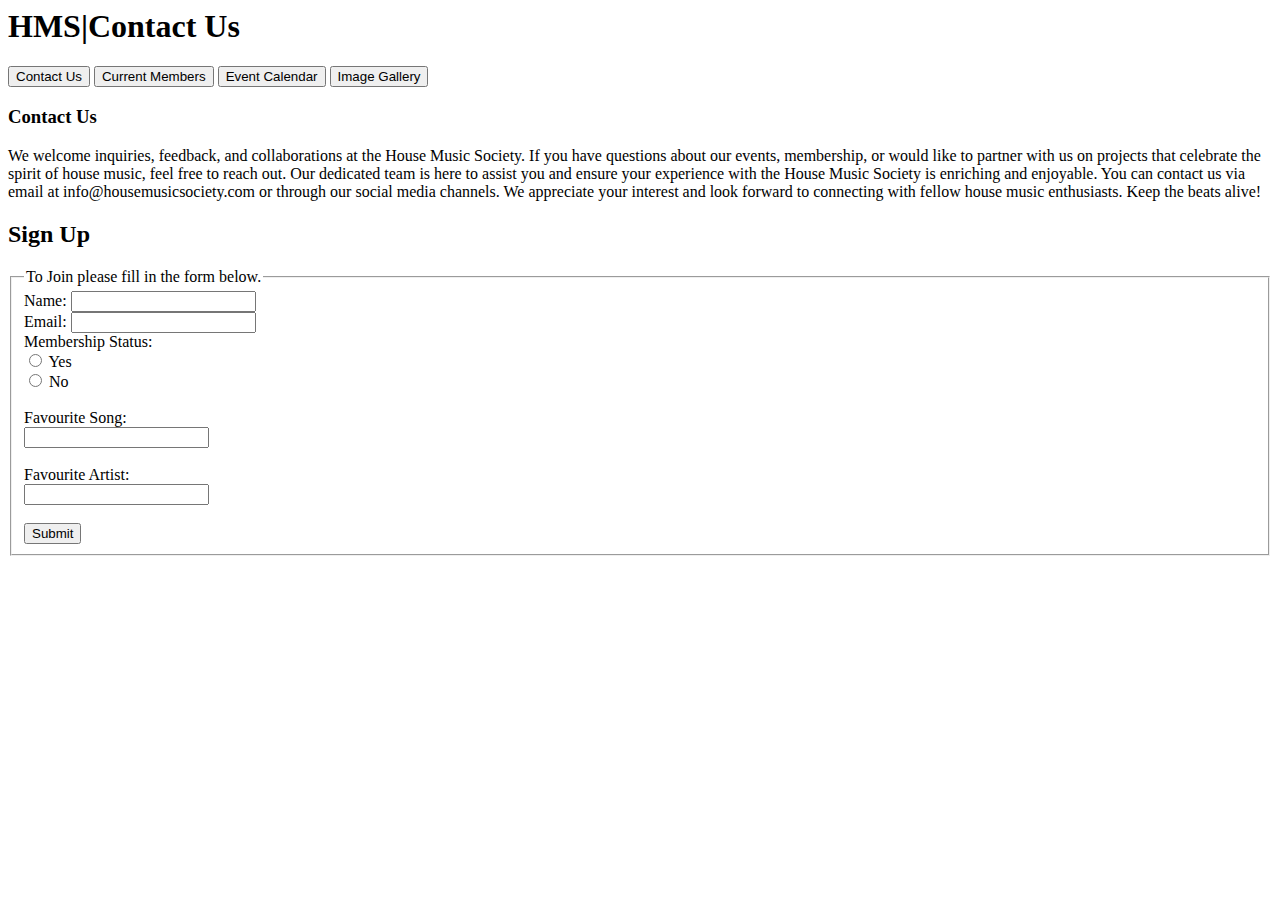
==== COUREWORK/contact_us.html @ e4259c4f "Add files via upload" ====
<html>
    <head>
        <title>House Music Society</title>

    </head>
    <body>
        <header>
            <h1>HMS|Contact Us</h1>

        </header>

        <nav>
            <a href="contact_us.html">
            <button >Contact Us</button></a>

            <a href="current_members.html">
            <button>Current Members</button></a>

            <a href="event_calendar.html">
            <button>Event Calendar</button></a>

            <a href="img_gallery.html">
            <button>Image Gallery</button></a>

        </nav>
        <main>
            <h3>Contact Us</h3>
            <p>We welcome inquiries, feedback, and collaborations at the House Music Society. If you have questions about our events, membership, or would like to partner with us on projects that celebrate the spirit of house music, feel free to reach out. Our dedicated team is here to assist you and ensure your experience with the House Music Society is enriching and enjoyable. You can contact us via email at info@housemusicsociety.com or through our social media channels. We appreciate your interest and look forward to connecting with fellow house music enthusiasts. Keep the beats alive!</p>
            <h2>Sign Up</h2>
            <form>
                <fieldset>
                    <legend>To Join please fill in the form below.</legend>
                <label for="name">Name:</label>
                <input type="text" name="name" value=""/> <br/>
                <label for="email">Email:</label>
                <input type="text" name="email" value=""/> <br/>
                <label for="membership_choice">Membership Status:</label><br>
                <input type="radio" id="member_yes" name="membership_choice" value="yes">
                <label for="member_yes">Yes</label><br>
                <input type="radio" id="member_no" name="membership_choice" value="no">
                <label for="member_no">No</label><br><br>
                <label for="favorite_song">Favourite Song:</label><br>
                <input type="text" id="favorite_song" name="favorite_song"><br><br>
                <label for="favorite_song">Favourite Artist:</label><br>
                <input type="text" id="favorite_song" name="favorite_song"><br><br>
                <input type="submit" value="Submit">
            </fieldset>
            </form>
            
        
        
        </main>
        
        <aside>

        </aside>

        <footer>

        </footer>


    </body>


</html>
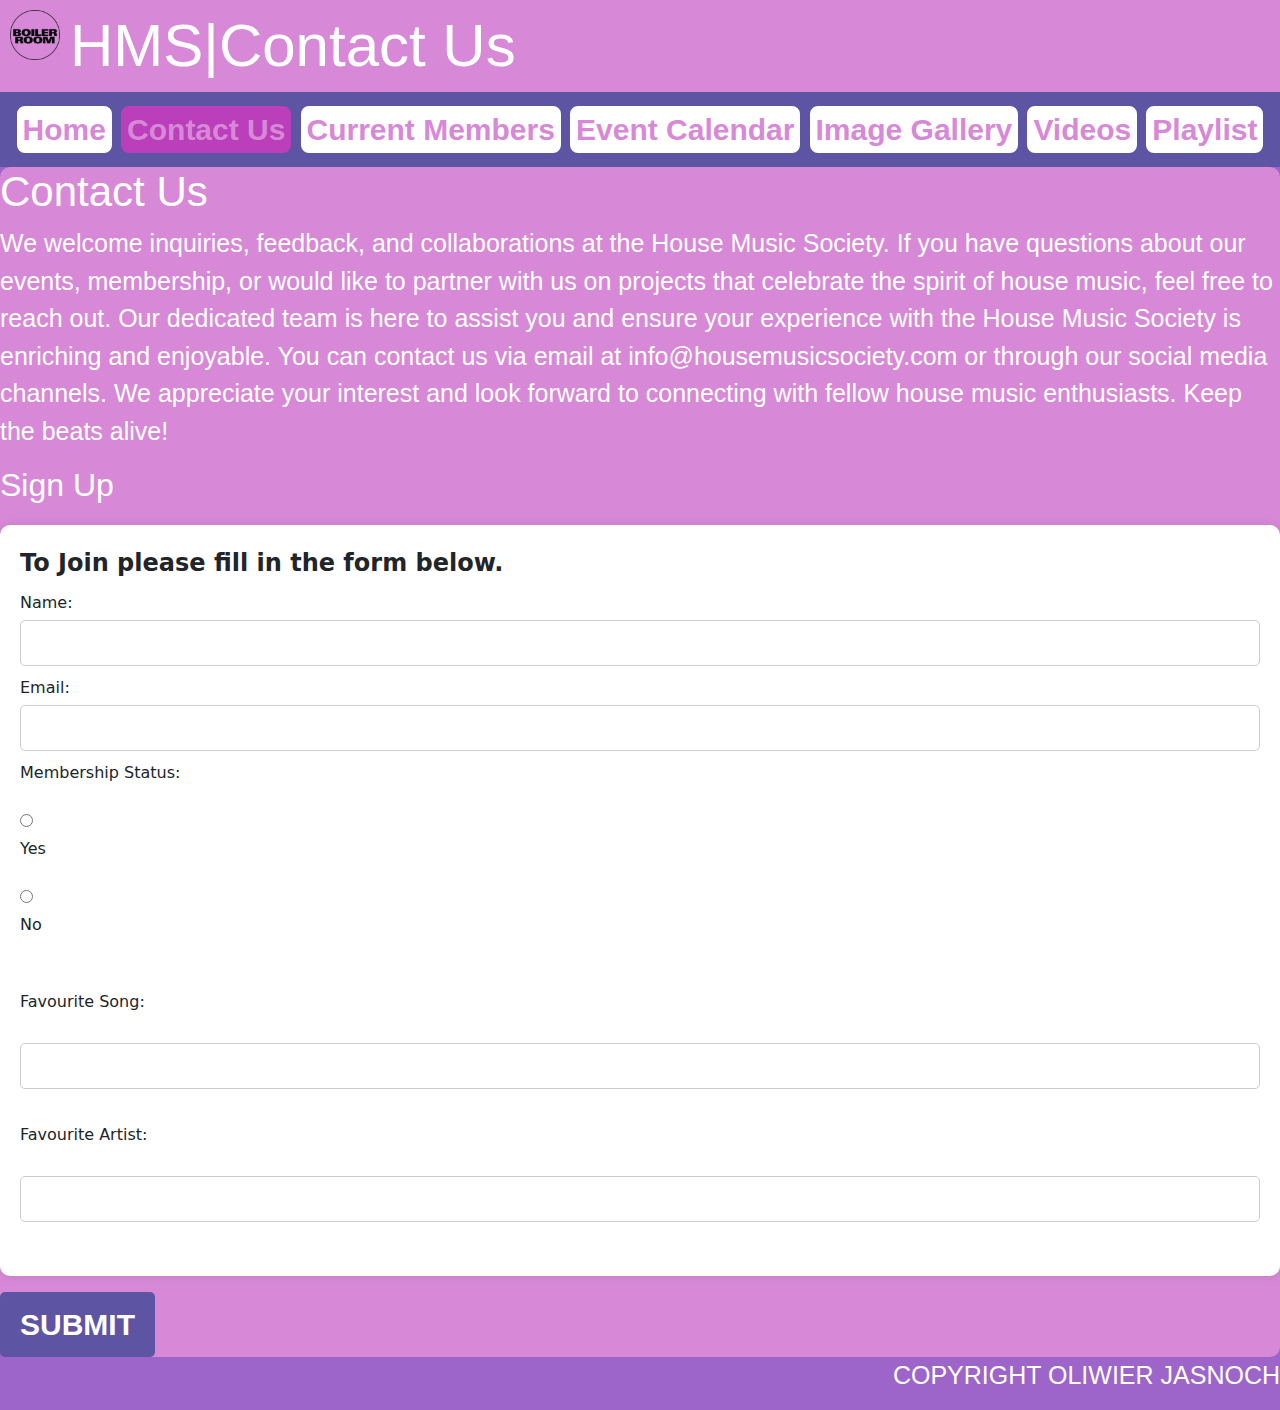
==== commit 4f61c264: "Add files via upload" ====
--- a/COUREWORK/contact_us.html
+++ b/COUREWORK/contact_us.html
@@ -1,17 +1,23 @@
+<link href="https://cdn.jsdelivr.net/npm/bootstrap@5.3.3/dist/css/bootstrap.min.css" rel="stylesheet" integrity="sha384-QWTKZyjpPEjISv5WaRU9OFeRpok6YctnYmDr5pNlyT2bRjXh0JMhjY6hW+ALEwIH" crossorigin="anonymous">
+<script src="https://cdn.jsdelivr.net/npm/bootstrap@5.3.3/dist/js/bootstrap.bundle.min.js" integrity="sha384-YvpcrYf0tY3lHB60NNkmXc5s9fDVZLESaAA55NDzOxhy9GkcIdslK1eN7N6jIeHz" crossorigin="anonymous"></script>
+<link rel="stylesheet" href="css/styles.css">
 <html>
     <head>
         <title>House Music Society</title>
-
     </head>
     <body>
         <header>
+            <img id ="logo" src="images/logo.png" witdh="100" height="100" alt="Logo picture">
             <h1>HMS|Contact Us</h1>
-
         </header>
 
         <nav>
+<a href="index.html">
+    <button>Home</button>
+</a>
+
             <a href="contact_us.html">
-            <button >Contact Us</button></a>
+            <button id="active">Contact Us</button></a>
 
             <a href="current_members.html">
             <button>Current Members</button></a>
@@ -22,7 +28,13 @@
             <a href="img_gallery.html">
             <button>Image Gallery</button></a>
 
+            <a href="videos.html">
+                <button>Videos</button></a>
+
+                <a href="playlist.html">
+                    <button>Playlist</button></a>
         </nav>
+
         <main>
             <h3>Contact Us</h3>
             <p>We welcome inquiries, feedback, and collaborations at the House Music Society. If you have questions about our events, membership, or would like to partner with us on projects that celebrate the spirit of house music, feel free to reach out. Our dedicated team is here to assist you and ensure your experience with the House Music Society is enriching and enjoyable. You can contact us via email at info@housemusicsociety.com or through our social media channels. We appreciate your interest and look forward to connecting with fellow house music enthusiasts. Keep the beats alive!</p>
@@ -30,37 +42,32 @@
             <form>
                 <fieldset>
                     <legend>To Join please fill in the form below.</legend>
-                <label for="name">Name:</label>
-                <input type="text" name="name" value=""/> <br/>
-                <label for="email">Email:</label>
-                <input type="text" name="email" value=""/> <br/>
-                <label for="membership_choice">Membership Status:</label><br>
-                <input type="radio" id="member_yes" name="membership_choice" value="yes">
-                <label for="member_yes">Yes</label><br>
-                <input type="radio" id="member_no" name="membership_choice" value="no">
-                <label for="member_no">No</label><br><br>
-                <label for="favorite_song">Favourite Song:</label><br>
-                <input type="text" id="favorite_song" name="favorite_song"><br><br>
-                <label for="favorite_song">Favourite Artist:</label><br>
-                <input type="text" id="favorite_song" name="favorite_song"><br><br>
-                <input type="submit" value="Submit">
-            </fieldset>
+                    <label for="name">Name:</label>
+                    <input type="text" name="name" value=""/> <br/>
+                    <label for="email">Email:</label>
+                    <input type="text" name="email" value=""/> <br/>
+                    <label for="membership_choice">Membership Status:</label><br>
+                    <input type="radio" id="member_yes" name="membership_choice" value="yes">
+                    <label for="member_yes">Yes</label><br>
+                    <input type="radio" id="member_no" name="membership_choice" value="no">
+                    <label for="member_no">No</label><br><br>
+                    <label for="favorite_song">Favourite Song:</label><br>
+                    <input type="text" id="favorite_song" name="favorite_song"><br><br>
+                    <label for="favorite_artist">Favourite Artist:</label><br> <!-- Changed id from 'favorite_song' to 'favorite_artist' -->
+                    <input type="text" id="favorite_artist" name="favorite_artist"><br><br> <!-- Changed id from 'favorite_song' to 'favorite_artist' -->
+                </fieldset>
             </form>
-            
-        
-        
+            <div>
+                <p id="form_outcome"></p> <!-- Corrected the id attribute -->
+                <button type="button" onclick='document.getElementById("form_outcome").innerHTML="Form has been sent successfully!"'>SUBMIT</button>
+            </div>
         </main>
         
         <aside>
-
         </aside>
 
         <footer>
-
+            <p>COPYRIGHT OLIWIER JASNOCH</p>
         </footer>
-
-
     </body>
-
-
-</html>+</html>
--- a/COUREWORK/css/styles.css
+++ b/COUREWORK/css/styles.css
@@ -0,0 +1,163 @@
+body{
+    background-color:#9d65c9;}
+    header{
+    background-color:#d789d7;
+    border: left 10px;
+    border: right 10px;
+    padding:10px;}
+    
+#logo{height:50px;width:50px;float:left;margin-right:10px;}
+    
+    h1, h2, h3, h4, h5, h6, p{
+        font-family:'Segoe UI', Tahoma, Geneva, Verdana, sans-serif;
+        color:white;}
+    
+    td{
+    font-family:'Segoe UI', Tahoma, Geneva, Verdana, sans-serif;
+    color:white;
+    text-align:center;}
+    
+    h1{
+    font-size:60px;display:inline;}
+    
+    h3{
+    font-size:42px;
+    }
+    
+    p{
+    font-size:25px;
+    }
+    
+    main{
+    background-color:#d789d7;
+    border-radius:10px;
+    }
+    
+    aside{
+        background-color:#d789d7;
+        border-radius:10px;
+        }
+    
+    footer{
+    background-color:#9d65c9;
+    border-radius:10px; 
+    }
+    
+    nav , button{
+    border:2px solid #5d54a4;
+    }
+
+nav{background-color: #5d54a4;padding:10px;
+
+}
+    
+    
+    nav,button,a{
+    color:black;
+    text-align:center;
+    text-decoration: none;
+    }
+    
+    button:hover{
+        background-color:#d789d7;color:white;
+    }
+    
+    /* Add styles for the form */
+    form {
+        padding: 20px;
+        background-color: #ffffff; /* White background */
+        border-radius: 10px;
+        box-shadow: 0px 0px 10px rgba(0, 0, 0, 0.1); /* Add shadow */
+        margin-top: 20px; /* Add some space between the form and other content */
+    }
+    
+    fieldset {
+        border: none; /* Remove border from fieldset */
+    }
+    
+    legend {
+        font-size: 24px;
+        font-weight: bold;
+        margin-bottom: 10px;
+    }
+    
+    label {
+        display: block;
+        margin-bottom: 5px;
+    }
+    
+    input[type="text"],
+    input[type="radio"] {
+        width: 100%;
+        padding: 10px;
+        margin-bottom: 10px;
+        border-radius: 5px;
+        border: 1px solid #ccc;
+    }
+    
+    input[type="radio"] {
+        width: auto;
+        margin-right: 5px;
+    }
+    
+    button[type="button"] {
+        background-color: #5d54a4;
+        color: white;
+        border: none;
+        padding: 10px 20px;
+        border-radius: 5px;
+        cursor: pointer;
+        transition: background-color 0.3s;
+    }
+    
+    button[type="button"]:hover {
+        background-color: #2a3d66; /* Darker color on hover */
+    }
+    
+    #form_outcome {
+        margin-top: 10px;
+        font-size: 18px;
+        color: #5d54a4; /* Purple color for form outcome text */
+    }
+    
+    /* Adjustments for responsiveness */
+    @media (max-width: 768px) {
+        form {
+            padding: 10px;
+        }
+        input[type="text"],
+        input[type="radio"] {
+            padding: 8px;
+            margin-bottom: 8px;
+        }
+        button[type="button"] {
+            padding: 8px 16px;
+        }
+    }
+
+    button{font-size:30px;font-family:'Segoe UI', Tahoma, Geneva, Verdana, sans-serif;background-color:White;color:#d789d7;border-radius:10px;font-weight:bold;}
+   
+    #top10{float:inline-start;text-align: center;font-family:'Segoe UI', Tahoma, Geneva, Verdana, sans-serif;color:white;background:#5d54a4;border-radius:10px;margin:10px;font-size:30px;}
+    
+    #event_calendar{text-align: center;font-family:'Segoe UI', Tahoma, Geneva, Verdana, sans-serif;color:white;background:#5d54a4;border-radius:10px;margin:10px;font-size:30px;border-color: #bb3ebb;}
+   
+    tr,th{padding:10px;border:#bb3ebb}
+
+    #active{background-color:#bb3ebb}
+
+    #login {
+        float:right;padding:10px;
+        }
+        h5{padding:10px;margin:10px;}
+        footer{float:inline-end}
+
+        .tweet-container {
+            display: flex;
+            justify-content: space-between;
+            margin-bottom: 20px;
+        }
+        
+        .tweet-container .twitter-tweet {
+            width: 100%; /* Ensures each tweet takes up the full width */
+            max-width: 300px; /* Set a maximum width for consistency */
+        }